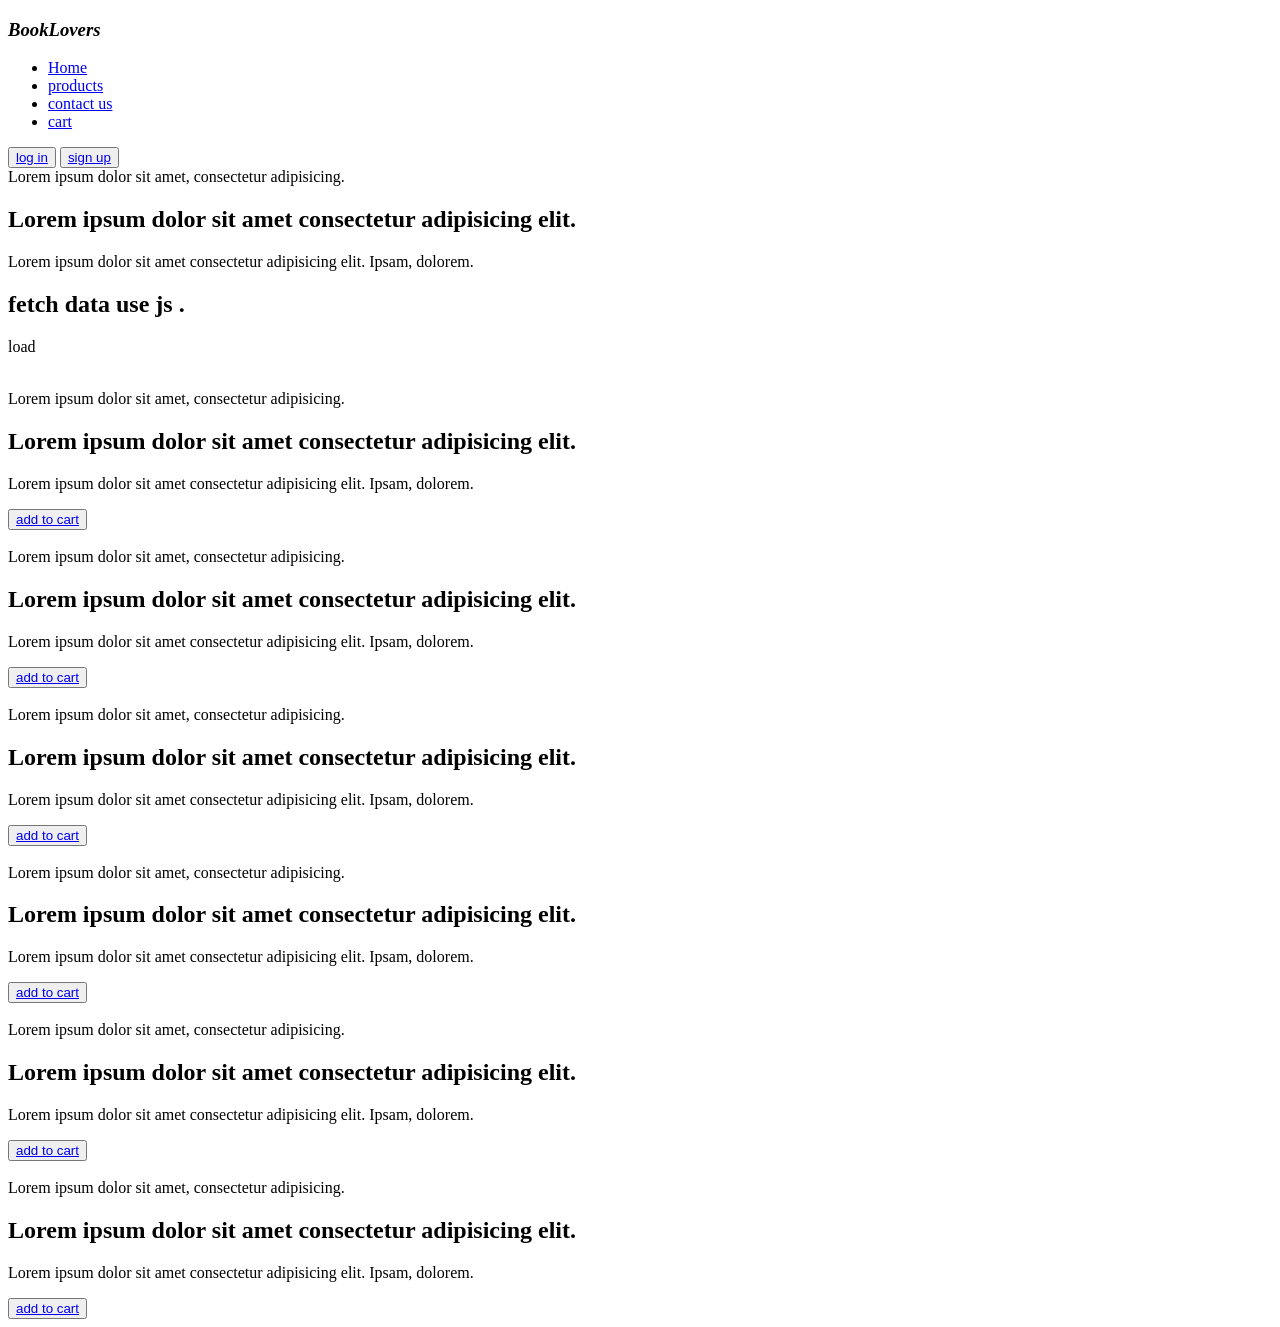
==== task/index.html @ 062edccc "Add files via upload" ====
<!DOCTYPE html>
<html lang="en">

<head>
    <meta charset="UTF-8">
    <meta name="viewport" content="width=device-width, initial-scale=1.0">
    <title>mini libaryian</title>
    <!-- link -->
    <link rel="stylesheet" href="/assets/style/style.css">
</head>

<body>
    <main>
        <section>
            <!-- head -->
            <div class="head">
                <nav>
                    <!-- logo -->
                    <h1><i>BookLovers</i></h1>
                    <!--list  -->
                    <ul class="myList">
                        <li><a href="#home">Home</a></li>
                        <li><a href="#products">products</a></li>
                        <li><a href="#contact us">contact us</a></li>
                        <li><a href="/assets/page/cart.html">cart</a></li>

                    </ul>

                    <!-- btns -->
                    <div class="btns">
                        <button class="log"><a href="/assets/page/login.html">log in</a></button>
                        <button class="sign"><a href="/assets/page/registar.html">sign up</a></button>
                    </div>
                </nav>
            </div>



            <!-- content -->
            <div class="content">
                <!-- img + text -->
                <div class="part1">
                    <div class="left-section">
                        <span>Lorem ipsum dolor sit amet, consectetur adipisicing.</span>
                        <h2>Lorem ipsum dolor sit amet consectetur adipisicing elit.</h2>
                        <p>Lorem ipsum dolor sit amet consectetur adipisicing elit. Ipsam, dolorem.</p>
                        <h2>fetch data use js .</h2>
                        <p id="response_text">load</p>


                    </div>
                    <!-- <div class="right-section">
                        <img src="/assets/image/jup-removebg-preview.png" alt="" width="100%">
                    </div> -->

                </div>

                <!-- products cards -->
                <div class="part2">
                    <div class="card" data-id="1">
                        <div class="image">
                            
                            <img src="/assets/image/b1.jpg" alt="">
                        </div>
                        <div class="text">
                            <span>Lorem ipsum dolor sit amet, consectetur adipisicing.</span>
                            <h2 class="title">Lorem ipsum dolor sit amet consectetur adipisicing elit.</h2>
                            <p class="desc">Lorem ipsum dolor sit amet consectetur adipisicing elit. Ipsam, dolorem.</p>
                        </div>
                        <div class="btn">
                            <button class="btnm"> <a href="/assets/page/cart.html">add to cart</a></button>
                        </div>

                    </div>
                    <div class="card" data-id="2">
                        <div class="image">
                            <img src="/assets/image/b2.jpg" alt="">
                        </div>
                         <div class="text">
                            <span>Lorem ipsum dolor sit amet, consectetur adipisicing.</span>
                            <h2 class="title">Lorem ipsum dolor sit amet consectetur adipisicing elit.</h2>
                            <p class="desc">Lorem ipsum dolor sit amet consectetur adipisicing elit. Ipsam, dolorem.</p>
                        </div>
                         <div class="btn">
                            <button class="btnm"> <a href="/assets/page/cart.html">add to cart</a></button>
                        </div>
                    </div>
                    <div class="card">
                        <div class="image">
                            <img src="/assets/image/b3.jpg" alt="">
                        </div>
                        <div class="text">
                            <span>Lorem ipsum dolor sit amet, consectetur adipisicing.</span>
                            <h2 class="title">Lorem ipsum dolor sit amet consectetur adipisicing elit.</h2>
                            <p class="desc">Lorem ipsum dolor sit amet consectetur adipisicing elit. Ipsam, dolorem.</p>
                        </div>
                         <div class="btn">
                            <button class="btnm"> <a href="/assets/page/cart.html">add to cart</a></button>
                        </div>
                    </div>
                    
                    <div class="card">
                        <div class="image">
                            <img src="/assets/image/b4.jpg" alt="">
                        </div>
                        <div class="text">
                            <span>Lorem ipsum dolor sit amet, consectetur adipisicing.</span>
                            <h2 class="title">Lorem ipsum dolor sit amet consectetur adipisicing elit.</h2>
                            <p class="desc">Lorem ipsum dolor sit amet consectetur adipisicing elit. Ipsam, dolorem.</p>
                        </div>
                        <div class="btn">
                            <button class="btnm"> <a href="/assets/page/cart.html">add to cart</a></button>
                        </div>
                    </div>
                    <div class="card">
                        <div class="image">
                            <img src="/assets/image/b5.jpg" alt="">
                        </div>
                         <div class="text">
                            <span>Lorem ipsum dolor sit amet, consectetur adipisicing.</span>
                            <h2 class="title">Lorem ipsum dolor sit amet consectetur adipisicing elit.</h2>
                            <p class="desc">Lorem ipsum dolor sit amet consectetur adipisicing elit. Ipsam, dolorem.</p>
                        </div>
                        <div class="btn">
                            <button class="btnm"> <a href="/assets/page/cart.html">add to cart</a></button>
                        </div>
                    </div>
                    <div class="card">
                        <div class="image">
                            <img src="/assets/image/b6.jpg" alt="">
                        </div>
                         <div class="text">
                            <span>Lorem ipsum dolor sit amet, consectetur adipisicing.</span>
                            <h2 class="title">Lorem ipsum dolor sit amet consectetur adipisicing elit.</h2>
                            <p class="desc">Lorem ipsum dolor sit amet consectetur adipisicing elit. Ipsam, dolorem.</p>
                        </div>
                        <div class="btn">
                            <button class="btnm"> <a href="/assets/page/cart.html">add to cart</a></button>
                        </div>
                    </div>
                

                </div>
            </div>




            <!-- footer -->
            <div class="footer"></div>
        </section>
    </main>

    <!-- script -->
    <script src="/assets/js/start.js"></script>
</body>

</html>
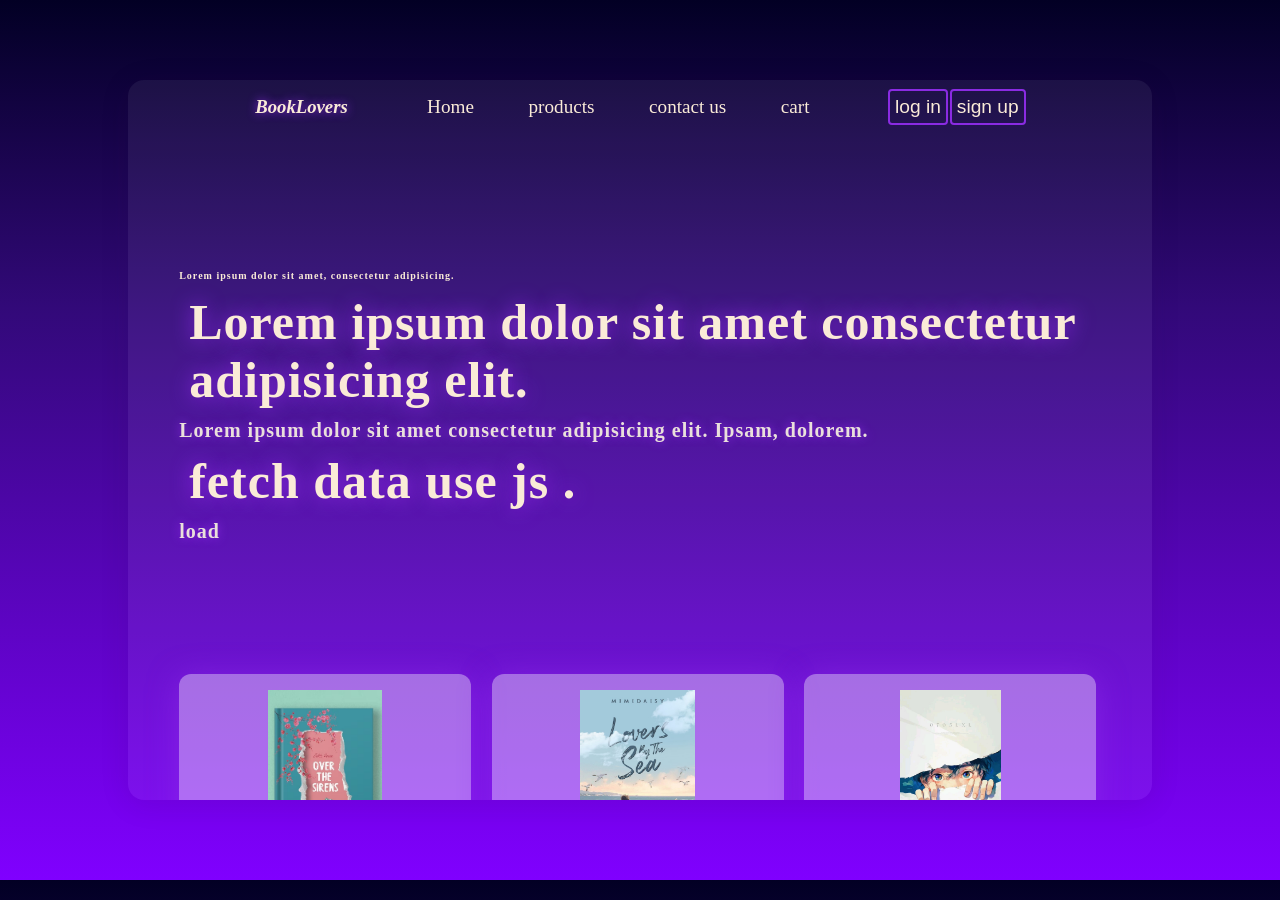
==== commit df7e4ab2: "Fix HTML entity encoding in index.html" ====
--- a/task/index.html
+++ b/task/index.html
@@ -6,7 +6,7 @@
     <meta name="viewport" content="width=device-width, initial-scale=1.0">
     <title>mini libaryian</title>
     <!-- link -->
-    <link rel="stylesheet" href="/assets/style/style.css">
+    <link rel="stylesheet" href="./assets/style/style.css">
 </head>
 
 <body>
@@ -22,14 +22,14 @@
                         <li><a href="#home">Home</a></li>
                         <li><a href="#products">products</a></li>
                         <li><a href="#contact us">contact us</a></li>
-                        <li><a href="/assets/page/cart.html">cart</a></li>
+                        <li><a href="./assets/page/cart.html">cart</a></li>
 
                     </ul>
 
                     <!-- btns -->
                     <div class="btns">
-                        <button class="log"><a href="/assets/page/login.html">log in</a></button>
-                        <button class="sign"><a href="/assets/page/registar.html">sign up</a></button>
+                        <button class="log"><a href="./assets/page/login.html">log in</a></button>
+                        <button class="sign"><a href="./assets/page/registar.html">sign up</a></button>
                     </div>
                 </nav>
             </div>
@@ -50,7 +50,7 @@
 
                     </div>
                     <!-- <div class="right-section">
-                        <img src="/assets/image/jup-removebg-preview.png" alt="" width="100%">
+                        <img src="./assets/image/jup-removebg-preview.png" alt="" width="100%">
                     </div> -->
 
                 </div>
@@ -60,7 +60,7 @@
                     <div class="card" data-id="1">
                         <div class="image">
                             
-                            <img src="/assets/image/b1.jpg" alt="">
+                            <img src="./assets/image/b1.jpg" alt="">
                         </div>
                         <div class="text">
                             <span>Lorem ipsum dolor sit amet, consectetur adipisicing.</span>
@@ -68,13 +68,13 @@
                             <p class="desc">Lorem ipsum dolor sit amet consectetur adipisicing elit. Ipsam, dolorem.</p>
                         </div>
                         <div class="btn">
-                            <button class="btnm"> <a href="/assets/page/cart.html">add to cart</a></button>
+                            <button class="btnm"> <a href="./assets/page/cart.html">add to cart</a></button>
                         </div>
 
                     </div>
                     <div class="card" data-id="2">
                         <div class="image">
-                            <img src="/assets/image/b2.jpg" alt="">
+                            <img src="./assets/image/b2.jpg" alt="">
                         </div>
                          <div class="text">
                             <span>Lorem ipsum dolor sit amet, consectetur adipisicing.</span>
@@ -82,12 +82,12 @@
                             <p class="desc">Lorem ipsum dolor sit amet consectetur adipisicing elit. Ipsam, dolorem.</p>
                         </div>
                          <div class="btn">
-                            <button class="btnm"> <a href="/assets/page/cart.html">add to cart</a></button>
+                            <button class="btnm"> <a href="./assets/page/cart.html">add to cart</a></button>
                         </div>
                     </div>
                     <div class="card">
                         <div class="image">
-                            <img src="/assets/image/b3.jpg" alt="">
+                            <img src="./assets/image/b3.jpg" alt="">
                         </div>
                         <div class="text">
                             <span>Lorem ipsum dolor sit amet, consectetur adipisicing.</span>
@@ -95,13 +95,13 @@
                             <p class="desc">Lorem ipsum dolor sit amet consectetur adipisicing elit. Ipsam, dolorem.</p>
                         </div>
                          <div class="btn">
-                            <button class="btnm"> <a href="/assets/page/cart.html">add to cart</a></button>
+                            <button class="btnm"> <a href="./assets/page/cart.html">add to cart</a></button>
                         </div>
                     </div>
                     
                     <div class="card">
                         <div class="image">
-                            <img src="/assets/image/b4.jpg" alt="">
+                            <img src="./assets/image/b4.jpg" alt="">
                         </div>
                         <div class="text">
                             <span>Lorem ipsum dolor sit amet, consectetur adipisicing.</span>
@@ -109,12 +109,12 @@
                             <p class="desc">Lorem ipsum dolor sit amet consectetur adipisicing elit. Ipsam, dolorem.</p>
                         </div>
                         <div class="btn">
-                            <button class="btnm"> <a href="/assets/page/cart.html">add to cart</a></button>
+                            <button class="btnm"> <a href="./assets/page/cart.html">add to cart</a></button>
                         </div>
                     </div>
                     <div class="card">
                         <div class="image">
-                            <img src="/assets/image/b5.jpg" alt="">
+                            <img src="./assets/image/b5.jpg" alt="">
                         </div>
                          <div class="text">
                             <span>Lorem ipsum dolor sit amet, consectetur adipisicing.</span>
@@ -122,12 +122,12 @@
                             <p class="desc">Lorem ipsum dolor sit amet consectetur adipisicing elit. Ipsam, dolorem.</p>
                         </div>
                         <div class="btn">
-                            <button class="btnm"> <a href="/assets/page/cart.html">add to cart</a></button>
+                            <button class="btnm"> <a href="./assets/page/cart.html">add to cart</a></button>
                         </div>
                     </div>
                     <div class="card">
                         <div class="image">
-                            <img src="/assets/image/b6.jpg" alt="">
+                            <img src="./assets/image/b6.jpg" alt="">
                         </div>
                          <div class="text">
                             <span>Lorem ipsum dolor sit amet, consectetur adipisicing.</span>
@@ -135,7 +135,7 @@
                             <p class="desc">Lorem ipsum dolor sit amet consectetur adipisicing elit. Ipsam, dolorem.</p>
                         </div>
                         <div class="btn">
-                            <button class="btnm"> <a href="/assets/page/cart.html">add to cart</a></button>
+                            <button class="btnm"> <a href="./assets/page/cart.html">add to cart</a></button>
                         </div>
                     </div>
                 
@@ -155,4 +155,4 @@
     <script src="/assets/js/start.js"></script>
 </body>
 
-</html>+</html>
--- a/task/assets/style/style.css
+++ b/task/assets/style/style.css
@@ -0,0 +1,258 @@
+* {
+    margin: 0;
+    padding: 0;
+
+}
+
+ul {
+    list-style: none;
+
+}
+
+a {
+    text-decoration: none;
+    color: antiquewhite;
+}
+
+a:hover {
+    background-color: blueviolet;
+    padding: 5px;
+    border-radius: 2px;
+    transition: 0.5s ease-in-out;
+    color: antiquewhite;
+
+}
+
+img {
+    width: 100%;
+    height: 100%;
+    object-fit: contain;
+}
+span,p{
+    color: rgb(61, 60, 59);
+}
+h2{
+    color: antiquewhite;
+    text-shadow: 0px 0px 20px blueviolet;
+}
+
+@media (min-width: 269px) {
+    .head nav {
+        width: 90%;
+
+        display: flex;
+        justify-content: space-evenly;
+        margin: 0px auto;
+        padding: 10px;
+        align-items: center;
+
+
+    }
+
+    .myList {
+        width: 50%;
+        display: flex;
+        justify-content: space-evenly;
+        align-items: center;
+
+    }
+
+    .content {
+        width: 90%;
+        /* background-color: aqua; */
+        margin: 0 auto;
+    }
+
+    .part1 {
+        width: 100%;
+        height: 60vh;
+        display: flex;
+        align-items: center;
+
+    }
+
+    .left-section span {
+        font-size: 10px;
+        font-weight: 600;
+        color: antiquewhite;
+        letter-spacing: 1px;
+    }
+
+    .left-section h2 {
+        font-size: 30px;
+        font-weight: 600;
+        color: antiquewhite;
+        letter-spacing: 1px;
+        margin: 10px 10px;
+    }
+
+    .left-section p {
+        font-size: 20px;
+        font-weight: 600;
+        color: rgb(234, 224, 219);
+        letter-spacing: 1px;
+
+    }
+
+    img {
+        width: 300px;
+    }
+
+    .part2 {
+        width: 100%;
+        height: 100vh;
+        /* background-color: aqua; */
+        display: grid;
+        grid-template-columns: repeat(auto-fit, minmax(250px, 1fr));
+        gap: 16px;
+
+    }
+
+    .part2 .card {
+        width: 200px;
+        padding: 16px;
+        border-radius: 12px;
+        background-color: rgba(255, 255, 255, 0.384);
+        box-shadow: 0 4px 30px rgba(137, 43, 226, 0.705);
+        display: flex;
+        flex-direction: column;
+        gap: 10px;
+        align-items: center;
+
+
+
+
+    }
+
+    .part2 .image {
+        width: 100%;
+        height: 180px;
+        overflow: hidden;
+        border-radius: 10px;
+        display: flex;
+        justify-content: center;
+        align-items: center;
+    }
+    .card .btn button{
+        border: none;
+        border-radius: 4px;
+        padding: 10px;
+    }
+    .btnm a{
+        color: black;
+    }
+    .btnm a:hover{
+        color: antiquewhite;
+    }
+
+
+
+
+
+}
+
+@media (min-width: 1028px) {
+    a {
+        font-size: larger;
+    }
+
+    .head nav {
+        width: 80%;
+    }
+
+    .myList {
+        width: 60%;
+    }
+
+    .btns button {
+        font-size: medium;
+
+    }
+
+    .left-section span {
+        font-size: 10px;
+        font-weight: 600;
+        color: antiquewhite;
+        letter-spacing: 1px;
+    }
+
+    .left-section h2 {
+        font-size: 50px;
+        font-weight: 600;
+        color: antiquewhite;
+        letter-spacing: 1px;
+        margin: 10px 10px;
+    }
+
+    .left-section p {
+        font-size: 20px;
+        font-weight: 600;
+        color: rgb(234, 224, 219);
+        letter-spacing: 1px;
+
+    }
+
+    img {
+        width: 400px;
+    }
+
+    .part2 {
+        grid-template-columns: repeat(3, 1fr);
+        gap: 16px;
+    }
+
+    .part2 .card {
+        width: 260px;
+    }
+
+
+}
+
+body {
+    background: #020024;
+background: linear-gradient(180deg, rgba(2, 0, 36, 1) 0%, rgba(50, 9, 121, 1) 35%, rgba(128, 0, 255, 1) 100%);
+}
+
+main {
+    width: 80%;
+    height: 80vh;
+    margin: 80px auto;
+    background: rgba(255, 255, 255, 0.06);
+    border-radius: 16px;
+    box-shadow: 0 4px 30px rgba(38, 1, 53, 0.1);
+    overflow: auto;
+
+}
+
+.head h1 {
+    color: antiquewhite;
+    text-shadow: 0px 0px 10px blueviolet;
+}
+
+h1:hover {
+    color: blueviolet;
+    transition: 1s ease-in;
+}
+
+.btns button {
+    padding: 5px;
+    margin: 1px;
+    background: none;
+    border: none;
+    border-radius: 2px;
+    outline: 2px solid blueviolet;
+    color: antiquewhite;
+
+
+}
+
+button:hover {
+    color: antiquewhite;
+    background-color: blueviolet;
+    transition: 0.5s ease-out;
+
+}
+
+.left-section p {
+    text-shadow: 0px 0px 10px blueviolet;
+}
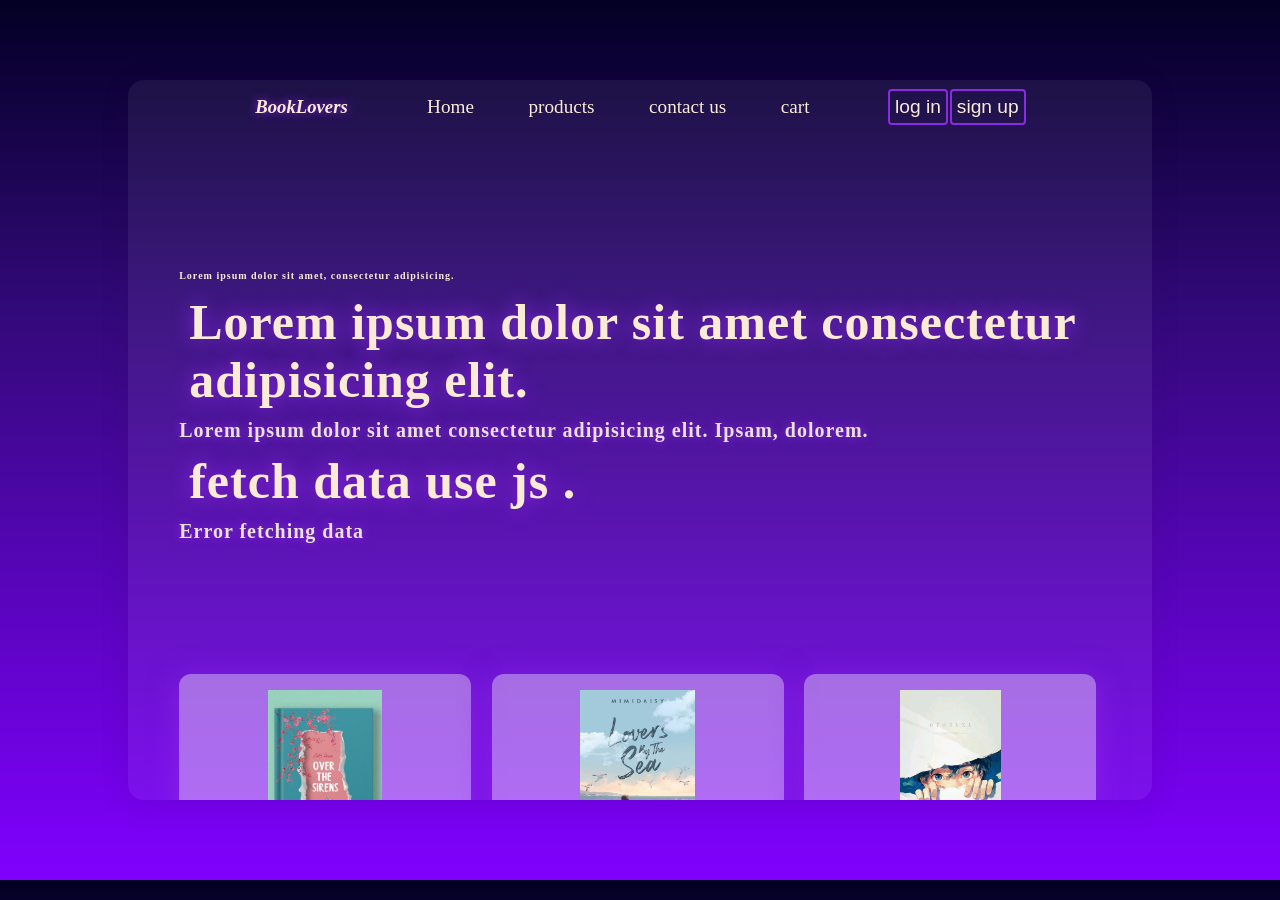
==== commit b4972c78: "Fix HTML formatting and structure" ====
--- a/task/index.html
+++ b/task/index.html
@@ -152,7 +152,7 @@
     </main>
 
     <!-- script -->
-    <script src="/assets/js/start.js"></script>
+    <script src="./assets/js/start.js"></script>
 </body>
 
 </html>
